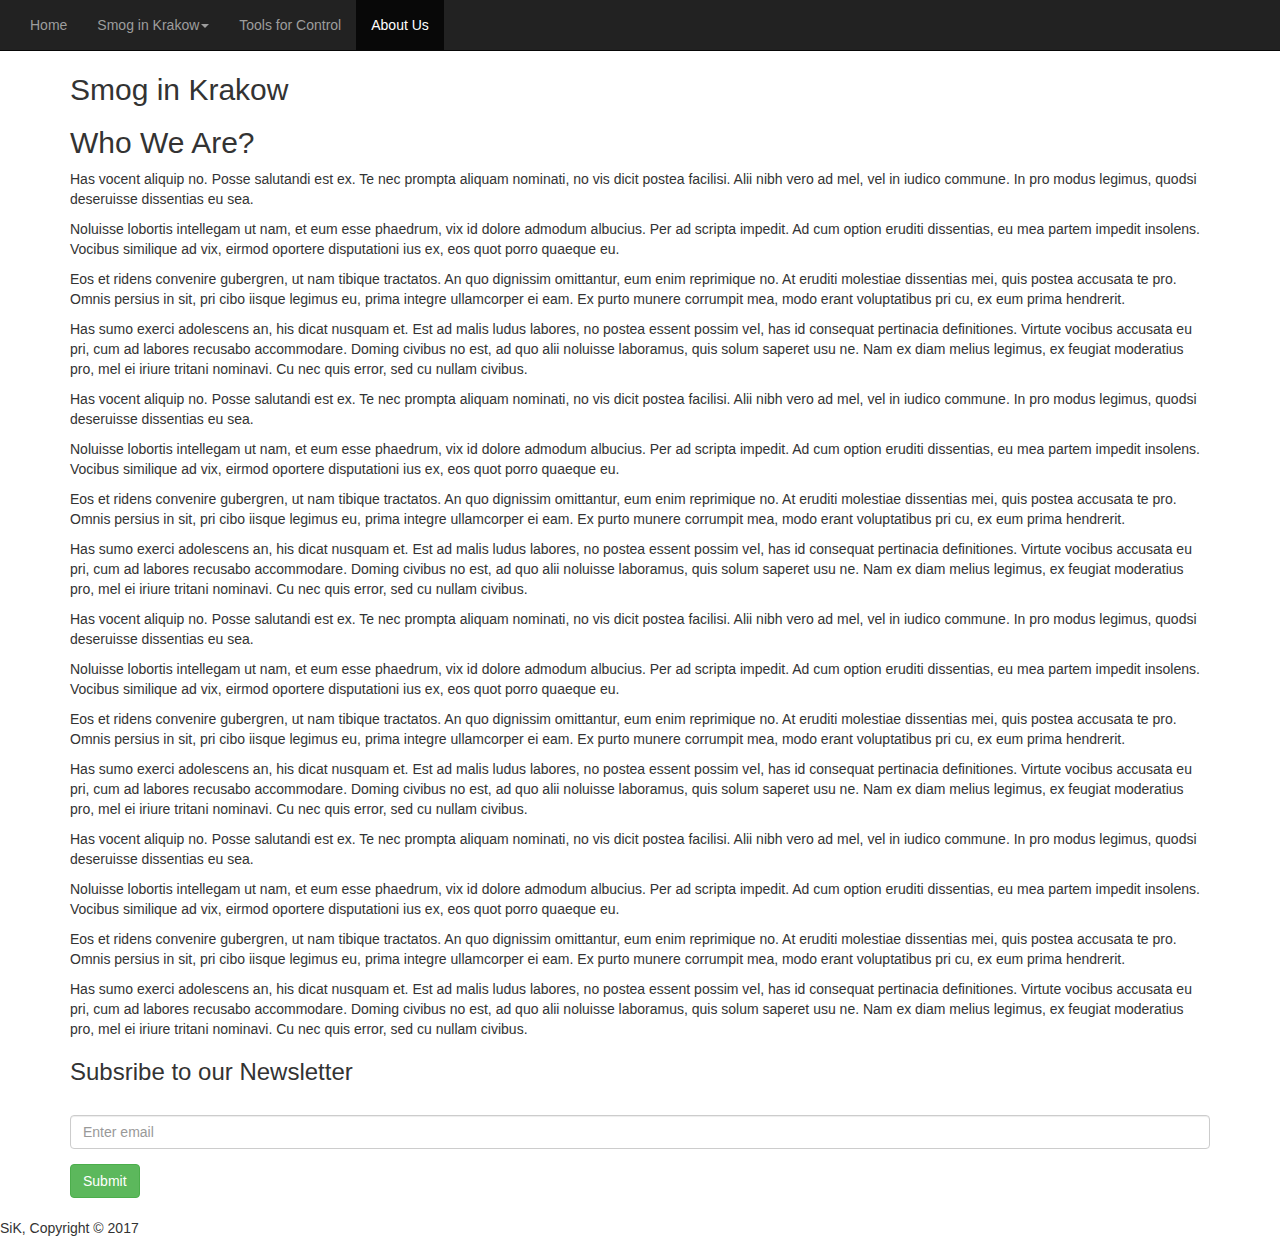
==== about.html @ 5da1d9a5 "Add files via upload" ====
<!DOCTYPE html>
<html>
  <head>
    <meta charset="utf-8">
    <meta http-equiv="X-UA-Compatible" content="IE=edge">
    <meta name="viewport" content="width=device-width, initial-scale=1">
    <meta name="description" content="IELTS test tips">
    <meta name="keywords" content="smog, krakow, poland, health">
    <meta name="author" content="huhu.gyg">
    <title>\SiK/ About Us</title>
    <link rel="stylesheet" href="https://maxcdn.bootstrapcdn.com/bootstrap/3.3.7/css/bootstrap.min.css" integrity="sha384-BVYiiSIFeK1dGmJRAkycuHAHRg32OmUcww7on3RYdg4Va+PmSTsz/K68vbdEjh4u" crossorigin="anonymous">
    <link rel="stylesheet" type="text/css" href="./css/style.css">
    <script src="https://ajax.googleapis.com/ajax/libs/jquery/3.2.1/jquery.min.js"></script>
    <script src="https://maxcdn.bootstrapcdn.com/bootstrap/3.3.7/js/bootstrap.min.js" integrity="sha384-Tc5IQib027qvyjSMfHjOMaLkfuWVxZxUPnCJA7l2mCWNIpG9mGCD8wGNIcPD7Txa" crossorigin="anonymous"></script>
  </head>
  <body>
      <nav class="navbar navbar-inverse navbar-fixed-top">
          <div class="container-fluid">
            <!-- Brand and toggle get grouped for better mobile display -->
            <div class="navbar-header">
              <button type="button" class="navbar-toggle collapsed" data-toggle="collapse" data-target="#bs-example-navbar-collapse-1" aria-expanded="false">
                <span class="sr-only">Toggle navigation</span>
                <span class="icon-bar"></span>
                <span class="icon-bar"></span>
                <span class="icon-bar"></span>
              </button>
            </div>
        
            <!-- Collect the nav links, forms, and other content for toggling -->
            <div class="collapse navbar-collapse" id="bs-example-navbar-collapse-1">
              <ul class="nav navbar-nav">
                <li><a href="index.html">Home</a></li>
                <li class="dropdown">
                  <a href="#" class="dropdown-toggle" data-toggle="dropdown" role="button" 
                     aria-haspopup="true" aria-expanded="false">Smog in Krakow<span class="caret"></span><span class="sr-only">(current)</span></a>
                  <ul class="dropdown-menu">
                    <li><a href="sik.html">Causes</a></li>
                    <li><a href="sik.html#health">Health</a></li>
                    <li><a href="sik.html#solutions">Solutions</a></li>
                  </ul>
                </li>
                <li><a href="tfc.html">Tools for Control</a></li>
                <li class="active"><a href="about.html">About Us</a></li>
              </ul>
             </div><!-- /.navbar-collapse -->
          </div><!-- /.container-fluid -->
        </nav>
        <div class="container">
        <h2>\SiK/</h2>
        <h2>Smog in Krakow</h2>
        <h2>Who We Are?</h2>
        <p>Has vocent aliquip no. Posse salutandi est ex. Te nec prompta aliquam nominati, 
            no vis dicit postea facilisi. Alii nibh vero ad mel, vel in iudico commune. 
            In pro modus legimus, quodsi deseruisse dissentias eu sea.</p>
          <p>Noluisse lobortis intellegam ut nam, et eum esse phaedrum, vix id dolore admodum albucius. 
            Per ad scripta impedit. Ad cum option eruditi dissentias, eu mea partem impedit insolens. 
            Vocibus similique ad vix, eirmod oportere disputationi ius ex, eos quot porro quaeque eu.</p>
          <p>Eos et ridens convenire gubergren, ut nam tibique tractatos. An quo dignissim omittantur, 
            eum enim reprimique no. At eruditi molestiae dissentias mei, quis postea accusata te pro. 
            Omnis persius in sit, pri cibo iisque legimus eu, prima integre ullamcorper ei eam. 
            Ex purto munere corrumpit mea, modo erant voluptatibus pri cu, ex eum prima hendrerit.</p>
          <p>Has sumo exerci adolescens an, his dicat nusquam et. Est ad malis ludus labores, 
            no postea essent possim vel, has id consequat pertinacia definitiones. 
            Virtute vocibus accusata eu pri, cum ad labores recusabo accommodare. 
            Doming civibus no est, ad quo alii noluisse laboramus, quis solum saperet usu ne. 
            Nam ex diam melius legimus, ex feugiat moderatius pro, mel ei iriure tritani nominavi. 
            Cu nec quis error, sed cu nullam civibus.</p>
      <p>Has vocent aliquip no. Posse salutandi est ex. Te nec prompta aliquam nominati, 
        no vis dicit postea facilisi. Alii nibh vero ad mel, vel in iudico commune. 
        In pro modus legimus, quodsi deseruisse dissentias eu sea.</p>
      <p>Noluisse lobortis intellegam ut nam, et eum esse phaedrum, vix id dolore admodum albucius. 
        Per ad scripta impedit. Ad cum option eruditi dissentias, eu mea partem impedit insolens. 
        Vocibus similique ad vix, eirmod oportere disputationi ius ex, eos quot porro quaeque eu.</p>
      <p>Eos et ridens convenire gubergren, ut nam tibique tractatos. An quo dignissim omittantur, 
        eum enim reprimique no. At eruditi molestiae dissentias mei, quis postea accusata te pro. 
        Omnis persius in sit, pri cibo iisque legimus eu, prima integre ullamcorper ei eam. 
        Ex purto munere corrumpit mea, modo erant voluptatibus pri cu, ex eum prima hendrerit.</p>
      <p>Has sumo exerci adolescens an, his dicat nusquam et. Est ad malis ludus labores, 
        no postea essent possim vel, has id consequat pertinacia definitiones. 
        Virtute vocibus accusata eu pri, cum ad labores recusabo accommodare. 
        Doming civibus no est, ad quo alii noluisse laboramus, quis solum saperet usu ne. 
        Nam ex diam melius legimus, ex feugiat moderatius pro, mel ei iriure tritani nominavi. 
        Cu nec quis error, sed cu nullam civibus.</p>
                   <p>Has vocent aliquip no. Posse salutandi est ex. Te nec prompta aliquam nominati, 
               no vis dicit postea facilisi. Alii nibh vero ad mel, vel in iudico commune. 
               In pro modus legimus, quodsi deseruisse dissentias eu sea.</p>
             <p>Noluisse lobortis intellegam ut nam, et eum esse phaedrum, vix id dolore admodum albucius. 
               Per ad scripta impedit. Ad cum option eruditi dissentias, eu mea partem impedit insolens. 
               Vocibus similique ad vix, eirmod oportere disputationi ius ex, eos quot porro quaeque eu.</p>
             <p>Eos et ridens convenire gubergren, ut nam tibique tractatos. An quo dignissim omittantur, 
               eum enim reprimique no. At eruditi molestiae dissentias mei, quis postea accusata te pro. 
               Omnis persius in sit, pri cibo iisque legimus eu, prima integre ullamcorper ei eam. 
               Ex purto munere corrumpit mea, modo erant voluptatibus pri cu, ex eum prima hendrerit.</p>
             <p>Has sumo exerci adolescens an, his dicat nusquam et. Est ad malis ludus labores, 
               no postea essent possim vel, has id consequat pertinacia definitiones. 
               Virtute vocibus accusata eu pri, cum ad labores recusabo accommodare. 
               Doming civibus no est, ad quo alii noluisse laboramus, quis solum saperet usu ne. 
               Nam ex diam melius legimus, ex feugiat moderatius pro, mel ei iriure tritani nominavi. 
               Cu nec quis error, sed cu nullam civibus.</p>
         <p>Has vocent aliquip no. Posse salutandi est ex. Te nec prompta aliquam nominati, 
           no vis dicit postea facilisi. Alii nibh vero ad mel, vel in iudico commune. 
           In pro modus legimus, quodsi deseruisse dissentias eu sea.</p>
         <p>Noluisse lobortis intellegam ut nam, et eum esse phaedrum, vix id dolore admodum albucius. 
           Per ad scripta impedit. Ad cum option eruditi dissentias, eu mea partem impedit insolens. 
           Vocibus similique ad vix, eirmod oportere disputationi ius ex, eos quot porro quaeque eu.</p>
         <p>Eos et ridens convenire gubergren, ut nam tibique tractatos. An quo dignissim omittantur, 
           eum enim reprimique no. At eruditi molestiae dissentias mei, quis postea accusata te pro. 
           Omnis persius in sit, pri cibo iisque legimus eu, prima integre ullamcorper ei eam. 
           Ex purto munere corrumpit mea, modo erant voluptatibus pri cu, ex eum prima hendrerit.</p>
         <p>Has sumo exerci adolescens an, his dicat nusquam et. Est ad malis ludus labores, 
           no postea essent possim vel, has id consequat pertinacia definitiones. 
           Virtute vocibus accusata eu pri, cum ad labores recusabo accommodare. 
           Doming civibus no est, ad quo alii noluisse laboramus, quis solum saperet usu ne. 
           Nam ex diam melius legimus, ex feugiat moderatius pro, mel ei iriure tritani nominavi. 
           Cu nec quis error, sed cu nullam civibus.</p>
          <h3>Subsribe to our Newsletter</h3><br>
           <form action="#action_page.php">
            <div class="form-group">
              <label class="sr-only" for="email">Email:</label>
              <input type="email" class="form-control" id="email" placeholder="Enter email"  name="email">
            </div>
            <button type="submit" class="btn btn-success">Submit</button>
          </form><br>
        </div>

          <footer>
              <p>SiK, Copyright &copy; 2017</p>
          </footer>

  </body>
</html>
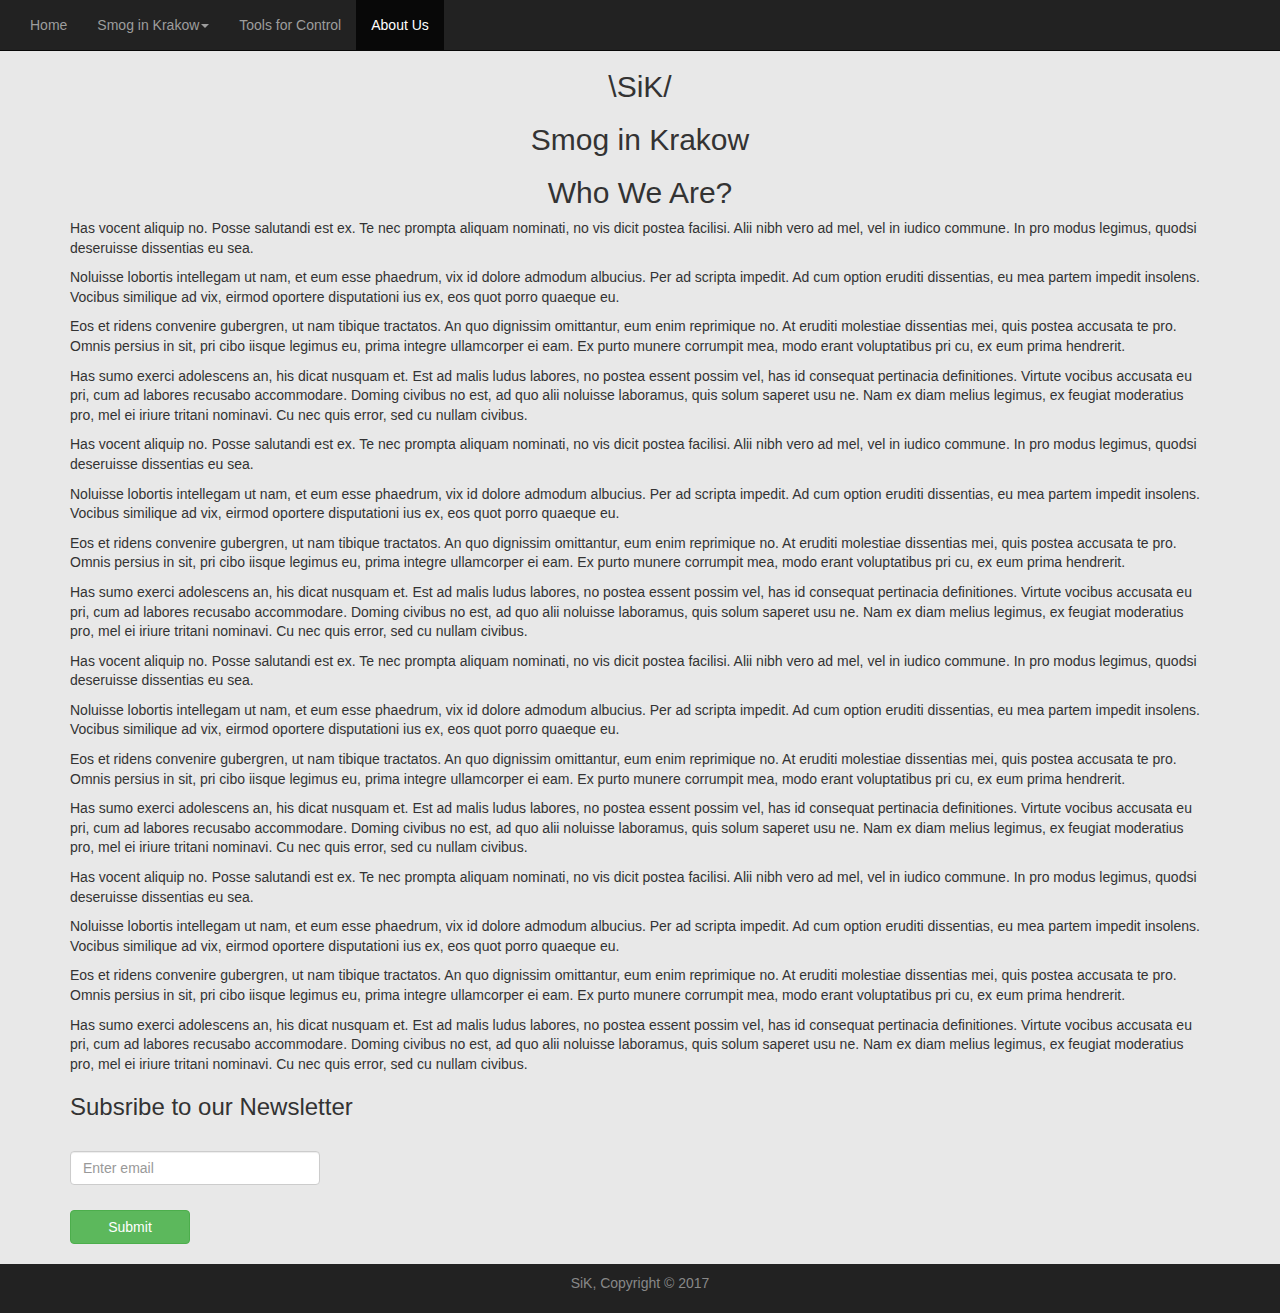
==== commit 6c7a2536: "fix small bugs" ====
--- a/about.html
+++ b/about.html
@@ -1,10 +1,10 @@
 <!DOCTYPE html>
-<html>
+<html lang="en">
   <head>
     <meta charset="utf-8">
     <meta http-equiv="X-UA-Compatible" content="IE=edge">
     <meta name="viewport" content="width=device-width, initial-scale=1">
-    <meta name="description" content="IELTS test tips">
+    <meta name="description" content="smog in krakow">
     <meta name="keywords" content="smog, krakow, poland, health">
     <meta name="author" content="huhu.gyg">
     <title>\SiK/ About Us</title>
--- a/css/style.css
+++ b/css/style.css
@@ -0,0 +1,69 @@
+/*General*/
+body {
+    background-color: #e8e8e8; 
+    margin-top: 50px;
+}
+
+/*Content*/
+h2 {
+    text-align: center;
+}
+
+h3 {
+    text-align: left;
+}
+
+p {
+   /* text-indent: 35px; */
+    line-height: 1.4;
+}
+
+img.article {
+    float: left;
+    height: 250px;
+    width: 250px;
+    padding-right: 20px;
+    padding-bottom: 20px;
+}
+
+img.logo {
+    height: 50px;
+    width: 50px;
+}
+
+img#imgw {
+    height: 50px;
+    width: 78px;
+}
+
+img#aqm {
+    height: 50px;
+    width: 98px;
+}
+
+form {
+    width: 250px;
+}
+
+/*Buton*/
+
+button {
+    width: 120px;
+    margin-top: 10px;
+
+}
+
+/*Footer*/
+footer {
+    background-color: #222222;
+    color: #888888;
+    padding: 10px;
+    text-align: center;
+    width: 100%; 
+}
+
+/*Media*/
+
+@media(max-width: 768px) {
+    img.article {float: none;}
+}